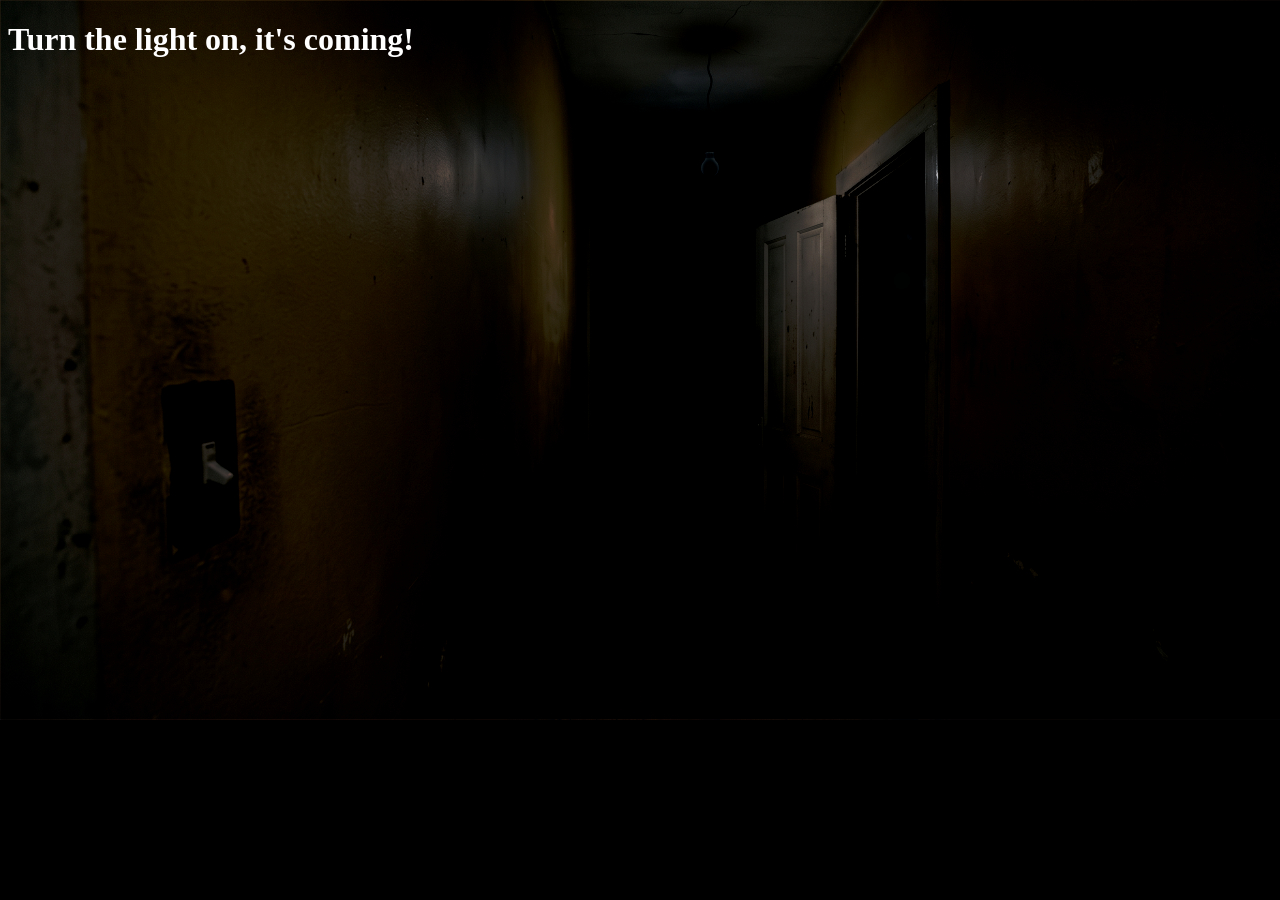
==== index.html @ 92194c85 "11111 1111" ====
<!doctype html>
<html lang="en">
  <head>
    <meta charset="UTF-8" />
    <meta name="viewport" content="width=device-width, initial-scale=1.0" />
    <link rel="stylesheet" href="style.css" />
    <title>Lyspære</title>
  </head>
  <body>
    <h1 id="mainText">Turn the light on, it's coming!</h1>

    <div id="lightSwitch" onclick="lightsOff()"></div>

    <script src="script.js"></script>
  </body>
</html>
---- style.css ----
body {
  background-color: black;
  background-image: url(lightOffBG1.jpg);
  background-repeat: no-repeat;
}

#mainText {
  color: white;
}

#lightSwitch {
  background-color: transparent;
  width: 32px;
  height: 45px;
  position: absolute;
  top: 440px;
  left: 200px;
}
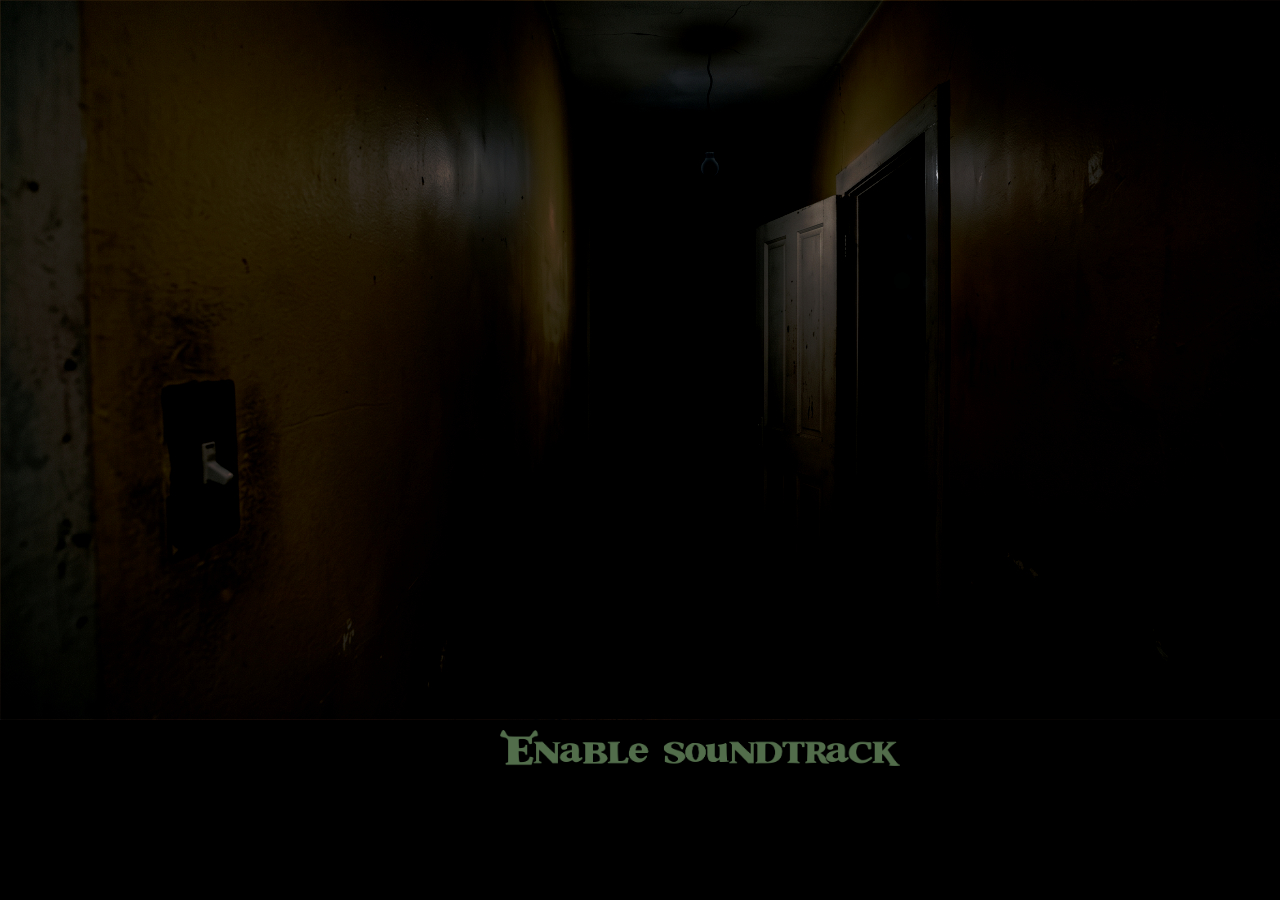
==== commit deecf414: "V1.5 WIP MVC. Nye lyder. Kan nå trykke på døren når lys er på, og trykke på Shrek i backgrunnen når " ====
--- a/index.html
+++ b/index.html
@@ -7,9 +7,7 @@
     <title>Lyspære</title>
   </head>
   <body>
-    <h1 id="mainText">Turn the light on, it's coming!</h1>
-
-    <div id="lightSwitch" onclick="lightsOff()"></div>
+    <div id="app"></div>
 
     <script src="script.js"></script>
   </body>
--- a/style.css
+++ b/style.css
@@ -3,16 +3,3 @@
   background-image: url(lightOffBG1.jpg);
   background-repeat: no-repeat;
 }
-
-#mainText {
-  color: white;
-}
-
-#lightSwitch {
-  background-color: transparent;
-  width: 32px;
-  height: 45px;
-  position: absolute;
-  top: 440px;
-  left: 200px;
-}
